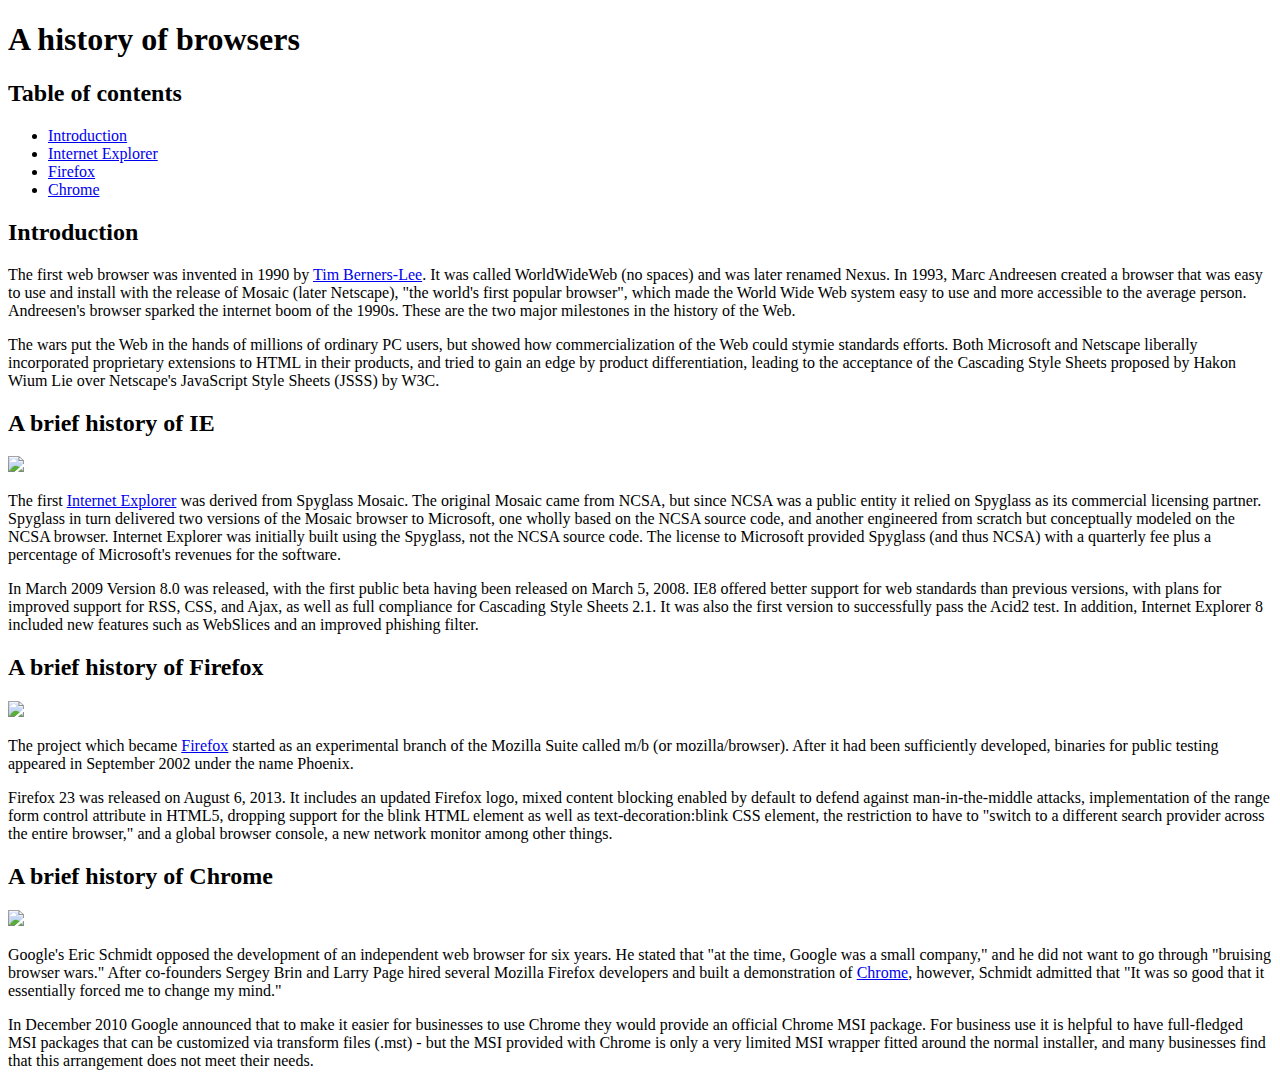
==== index.html @ 629fd7f9 "pre-video demo" ====
<!DOCTYPE html>
<html lang="en">
<head>
  <meta charset="UTF-8">
  <title>A history of browsers</title>
</head>
<body>
<h1>A history of browsers</h1>
<h2>Table of contents</h2>
<div>
  <ul>
    <li><a href="#introduction">Introduction</a></li>
    <li><a href="#Internet Explorer">Internet Explorer</a></li>
    <li><a href="#Firefox">Firefox</a></li>
    <li><a href="#Chrome">Chrome</a></li>
  </ul>
</div>

<h2  id="introduction">Introduction</h2>
<p>
  The first web browser was invented in 1990 by <a href="https://en.wikipedia.org/wiki/Tim_Berners-Lee">Tim Berners-Lee</a>. It was called WorldWideWeb (no spaces) and was later renamed Nexus. In 1993, Marc Andreesen created a browser that was easy to use and install with the release of Mosaic (later Netscape), "the world's first popular browser", which made the World Wide Web system easy to use and more accessible to the average person. Andreesen's browser sparked the internet boom of the 1990s. These are the two major milestones in the history of the Web.
</p>
  <p>The wars put the Web in the hands of millions of ordinary PC users, but showed how commercialization of the Web could stymie standards efforts. Both Microsoft and Netscape liberally incorporated proprietary extensions to HTML in their products, and tried to gain an edge by product differentiation, leading to the acceptance of the Cascading Style Sheets proposed by Hakon Wium Lie over Netscape's JavaScript Style Sheets (JSSS) by W3C.
</p>

<h2  id="Internet Explorer">A brief history of IE</h2>
<img src="https://upload.wikimedia.org/wikipedia/commons/1/18/Internet_Explorer_10%2B11_logo.svg" width="100px"/>
<p>
  The first <a href="https://www.microsoft.com/en-us/download/internet-explorer.aspx">Internet Explorer</a> was derived from Spyglass Mosaic. The original Mosaic came from NCSA, but since NCSA was a public entity it relied on Spyglass as its commercial licensing partner. Spyglass in turn delivered two versions of the Mosaic browser to Microsoft, one wholly based on the NCSA source code, and another engineered from scratch but conceptually modeled on the NCSA browser. Internet Explorer was initially built using the Spyglass, not the NCSA source code. The license to Microsoft provided Spyglass (and thus NCSA) with a quarterly fee plus a percentage of Microsoft's revenues for the software.
</p>
<p>In March 2009 Version 8.0 was released, with the first public beta having been released on March 5, 2008. IE8 offered better support for web standards than previous versions, with plans for improved support for RSS, CSS, and Ajax, as well as full compliance for Cascading Style Sheets 2.1. It was also the first version to successfully pass the Acid2 test. In addition, Internet Explorer 8 included new features such as WebSlices and an improved phishing filter.
</p>

<h2 id="Firefox">A brief history of Firefox</h2>
<img src="https://upload.wikimedia.org/wikipedia/commons/f/ff/Mozilla_Firefox_logo_2013.png" width="100px"/>
<p>
  The project which became <a href="https://www.mozilla.org/en-US/firefox/new/">Firefox</a> started as an experimental branch of the Mozilla Suite called m/b (or mozilla/browser). After it had been sufficiently developed, binaries for public testing appeared in September 2002 under the name Phoenix.
</p>
<p>
  Firefox 23 was released on August 6, 2013. It includes an updated Firefox logo, mixed content blocking enabled by default to defend against man-in-the-middle attacks, implementation of the range form control attribute in HTML5, dropping support for the blink HTML element as well as text-decoration:blink CSS element, the restriction to have to "switch to a different search provider across the entire browser," and a global browser console, a new network monitor among other things.
</p>

<h2  id="Chrome">A brief history of Chrome</h2>
<img src="https://upload.wikimedia.org/wikipedia/commons/e/e2/Google_Chrome_icon_%282011%29.svg" width="100px"/>
<p>
  Google's Eric Schmidt opposed the development of an independent web browser for six years. He stated that "at the time, Google was a small company," and he did not want to go through "bruising browser wars." After co-founders Sergey Brin and Larry Page hired several Mozilla Firefox developers and built a demonstration of <a href="https://www.google.com/chrome/?brand=FKPE&geo=US&gclid=EAIaIQobChMIqNnqrMj39QIVFzytBh2pPw2pEAAYASAAEgL89_D_BwE&gclsrc=aw.ds">Chrome</a>, however, Schmidt admitted that "It was so good that it essentially forced me to change my mind."
</p>
<p>
  In December 2010 Google announced that to make it easier for businesses to use Chrome they would provide an official Chrome MSI package. For business use it is helpful to have full-fledged MSI packages that can be customized via transform files (.mst) - but the MSI provided with Chrome is only a very limited MSI wrapper fitted around the normal installer, and many businesses find that this arrangement does not meet their needs.
</p>
</body>
</html>
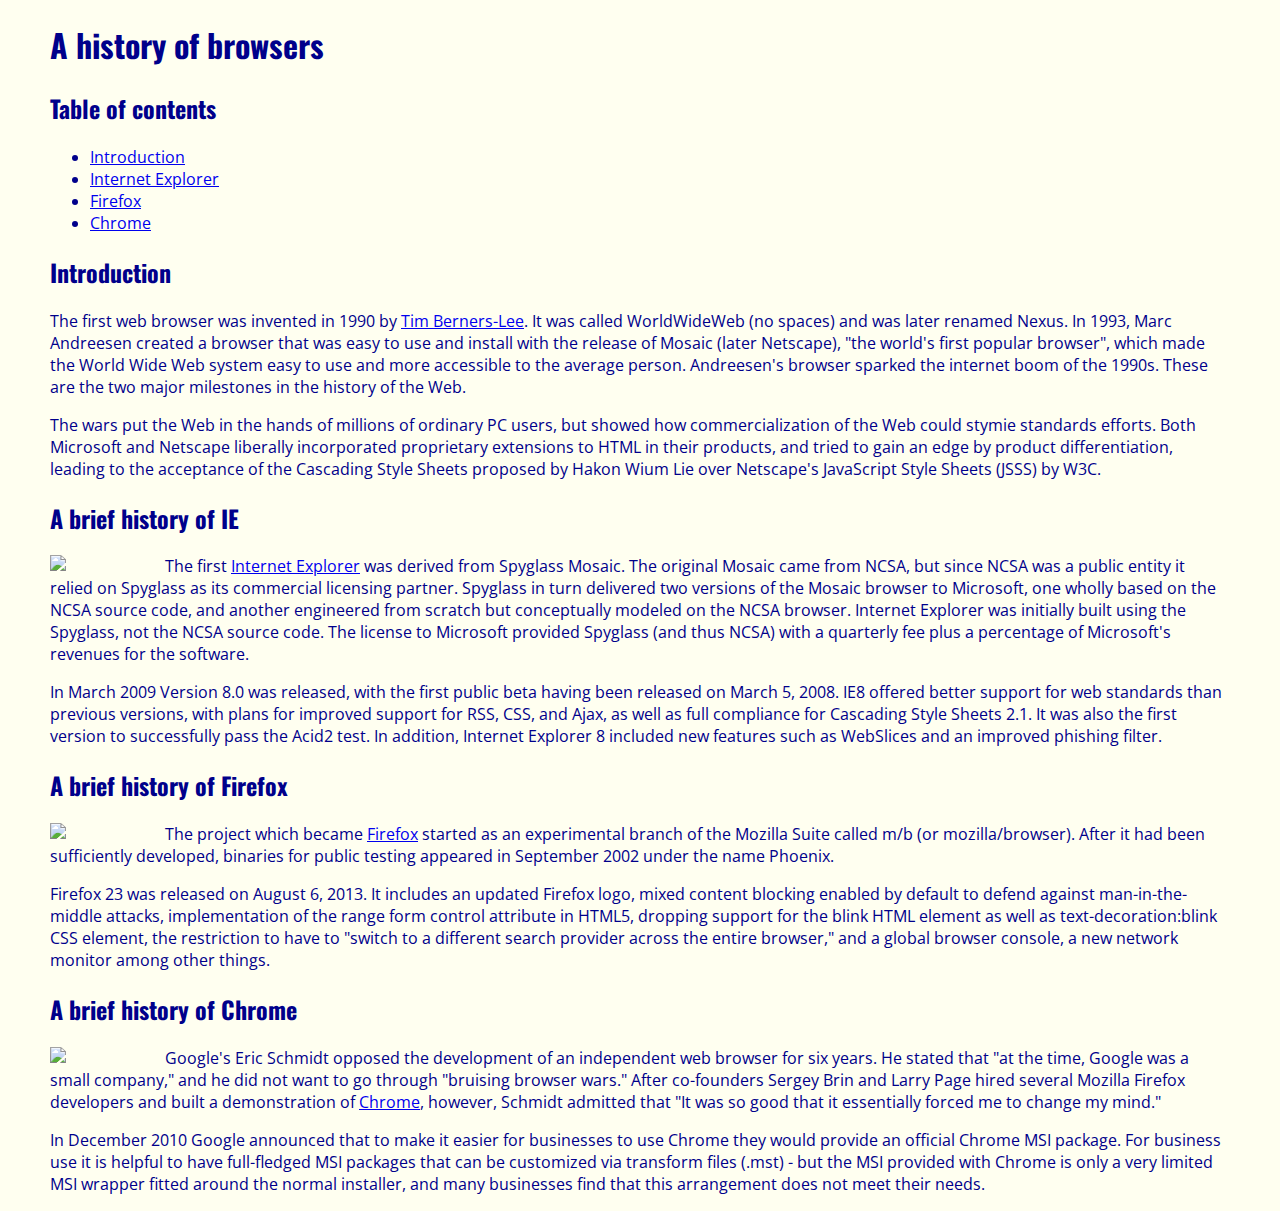
==== commit f257e478: "adding style" ====
--- a/index.html
+++ b/index.html
@@ -3,6 +3,9 @@
 <head>
   <meta charset="UTF-8">
   <title>A history of browsers</title>
+  <link rel="stylesheet" href="style.css"/>
+  <link rel="stylesheet"
+        href="https://fonts.googleapis.com/css?family=Oswald|Open+Sans">
 </head>
 <body>
 <h1>A history of browsers</h1>
--- a/style.css
+++ b/style.css
@@ -0,0 +1,16 @@
+body {
+  font-family: 'Open Sans',  sans-serif;
+  color: darkblue;
+  background-color: Ivory;
+  margin: 10px 50px 10px 50px;
+
+}
+
+h1, h2 {
+  font-family: 'Oswald', sans-serif;
+}
+
+img {
+  float: left;
+  margin-right: 15px;
+}
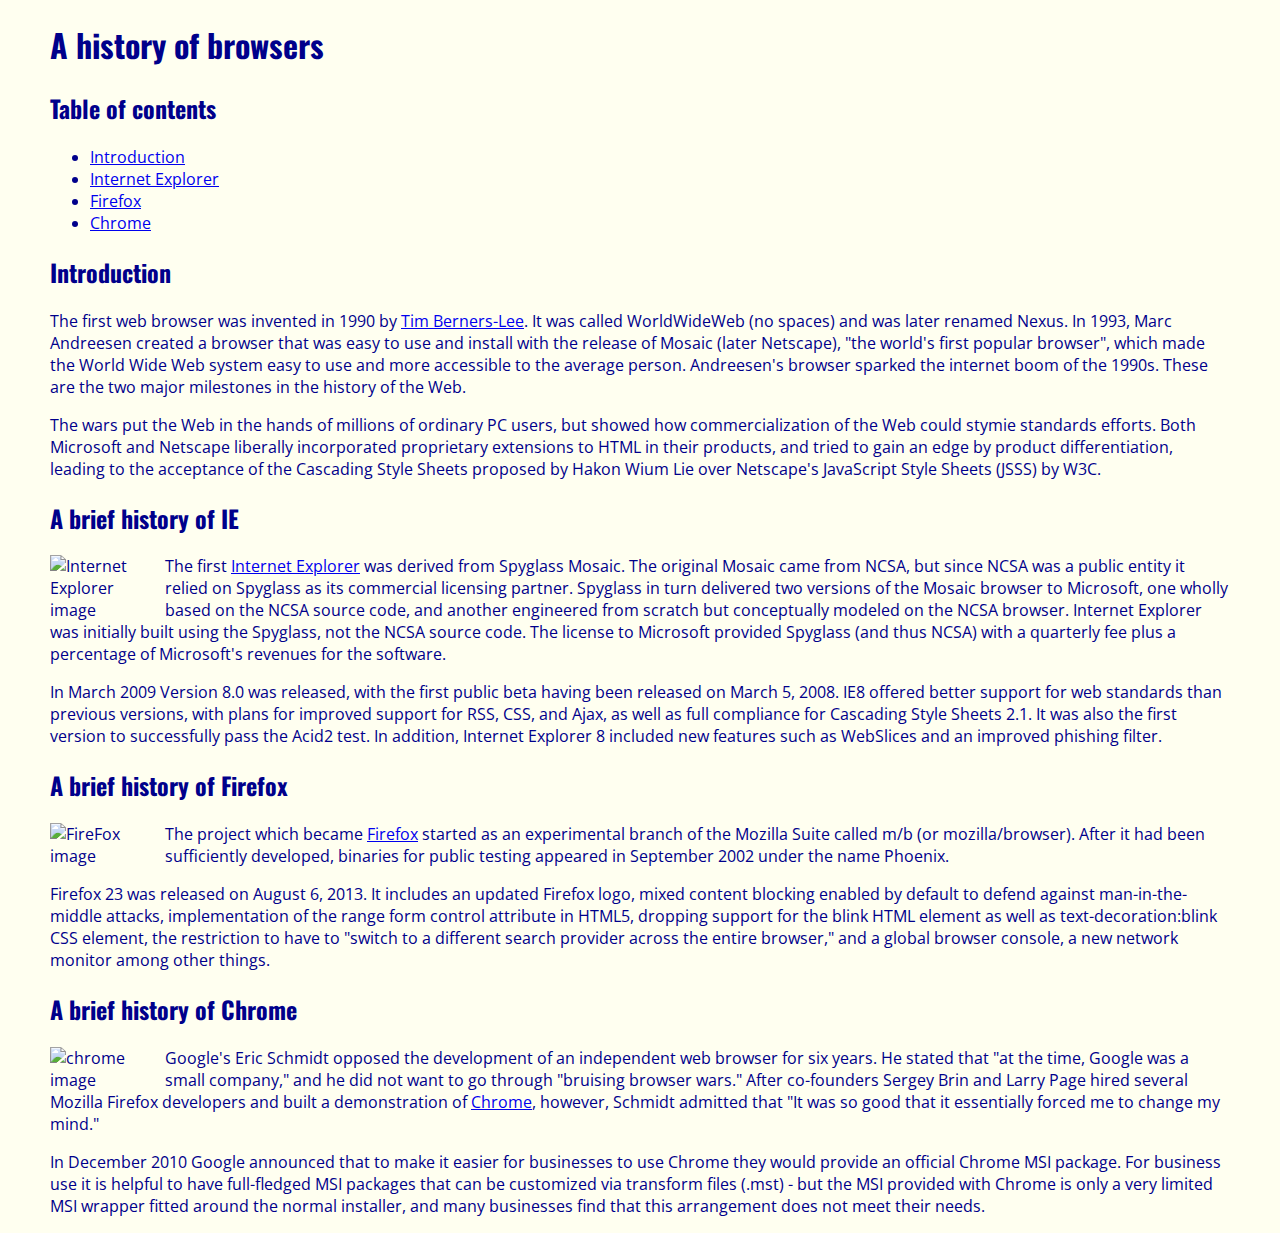
==== commit e2d7ecf6: "updated images to have alt attribute" ====
--- a/index.html
+++ b/index.html
@@ -27,7 +27,7 @@
 </p>
 
 <h2  id="Internet Explorer">A brief history of IE</h2>
-<img src="https://upload.wikimedia.org/wikipedia/commons/1/18/Internet_Explorer_10%2B11_logo.svg" width="100px"/>
+<img src="https://upload.wikimedia.org/wikipedia/commons/1/18/Internet_Explorer_10%2B11_logo.svg" width="100px" alt="Internet Explorer image"/>
 <p>
   The first <a href="https://www.microsoft.com/en-us/download/internet-explorer.aspx">Internet Explorer</a> was derived from Spyglass Mosaic. The original Mosaic came from NCSA, but since NCSA was a public entity it relied on Spyglass as its commercial licensing partner. Spyglass in turn delivered two versions of the Mosaic browser to Microsoft, one wholly based on the NCSA source code, and another engineered from scratch but conceptually modeled on the NCSA browser. Internet Explorer was initially built using the Spyglass, not the NCSA source code. The license to Microsoft provided Spyglass (and thus NCSA) with a quarterly fee plus a percentage of Microsoft's revenues for the software.
 </p>
@@ -35,7 +35,7 @@
 </p>
 
 <h2 id="Firefox">A brief history of Firefox</h2>
-<img src="https://upload.wikimedia.org/wikipedia/commons/f/ff/Mozilla_Firefox_logo_2013.png" width="100px"/>
+<img src="https://upload.wikimedia.org/wikipedia/commons/f/ff/Mozilla_Firefox_logo_2013.png" width="100px" alt="FireFox image"/>
 <p>
   The project which became <a href="https://www.mozilla.org/en-US/firefox/new/">Firefox</a> started as an experimental branch of the Mozilla Suite called m/b (or mozilla/browser). After it had been sufficiently developed, binaries for public testing appeared in September 2002 under the name Phoenix.
 </p>
@@ -44,7 +44,7 @@
 </p>
 
 <h2  id="Chrome">A brief history of Chrome</h2>
-<img src="https://upload.wikimedia.org/wikipedia/commons/e/e2/Google_Chrome_icon_%282011%29.svg" width="100px"/>
+<img src="https://upload.wikimedia.org/wikipedia/commons/e/e2/Google_Chrome_icon_%282011%29.svg" width="100px" alt="chrome image"/>
 <p>
   Google's Eric Schmidt opposed the development of an independent web browser for six years. He stated that "at the time, Google was a small company," and he did not want to go through "bruising browser wars." After co-founders Sergey Brin and Larry Page hired several Mozilla Firefox developers and built a demonstration of <a href="https://www.google.com/chrome/?brand=FKPE&geo=US&gclid=EAIaIQobChMIqNnqrMj39QIVFzytBh2pPw2pEAAYASAAEgL89_D_BwE&gclsrc=aw.ds">Chrome</a>, however, Schmidt admitted that "It was so good that it essentially forced me to change my mind."
 </p>
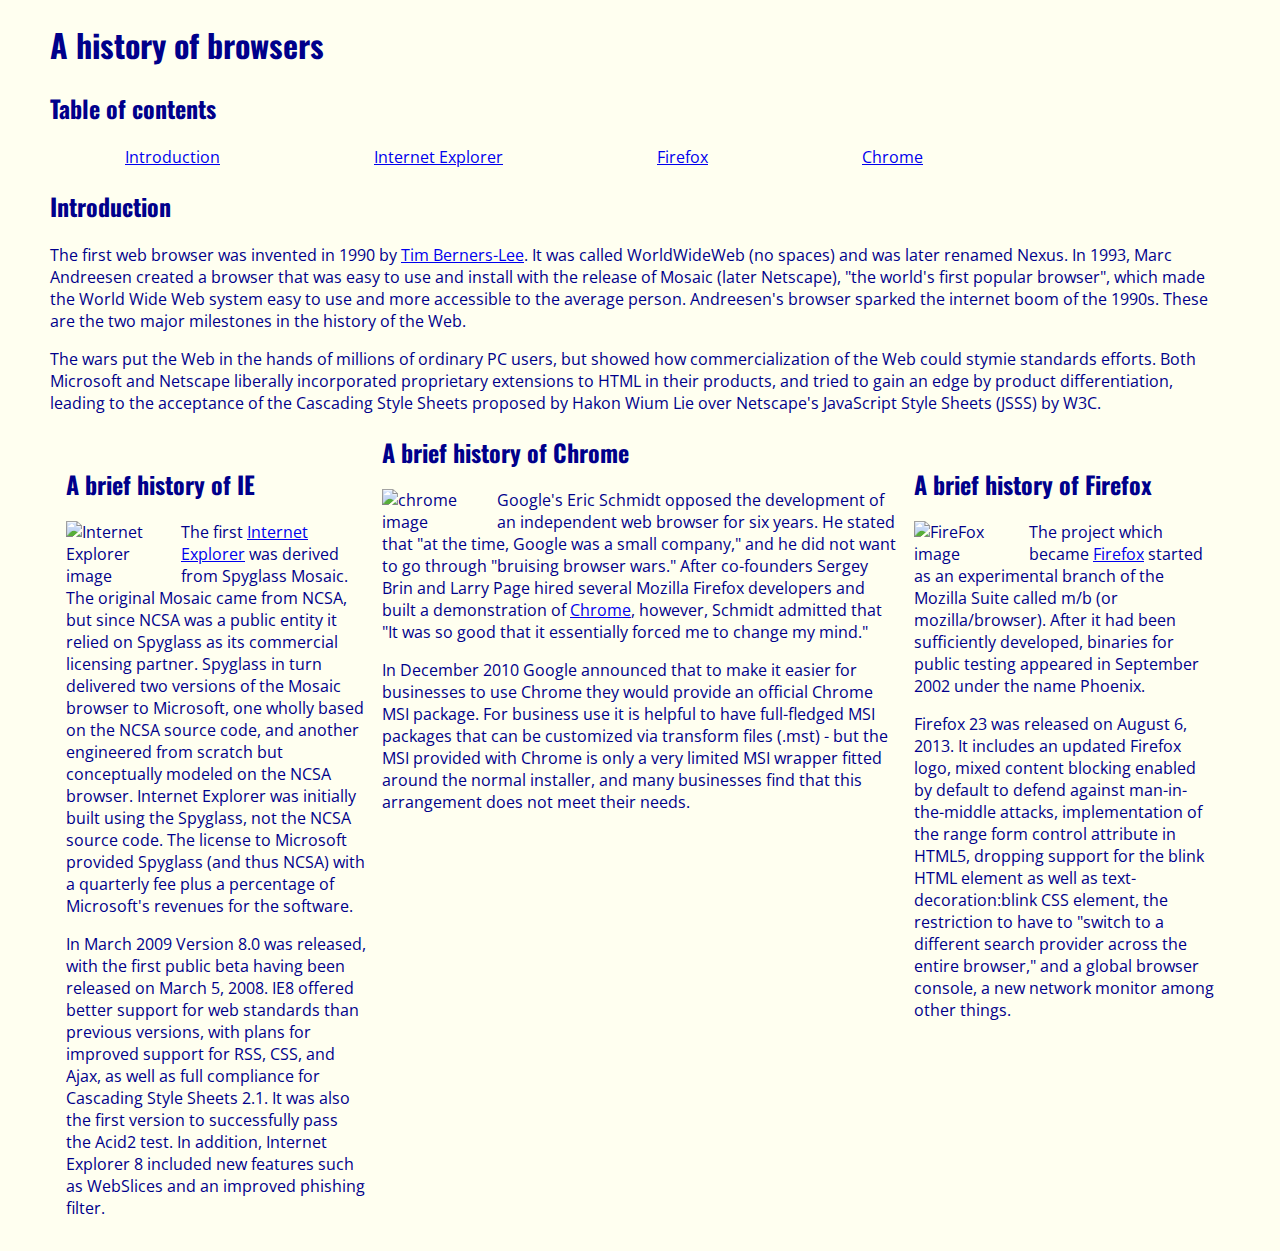
==== commit ef1fa13d: "adjusted layout" ====
--- a/index.html
+++ b/index.html
@@ -10,7 +10,7 @@
 <body>
 <h1>A history of browsers</h1>
 <h2>Table of contents</h2>
-<div>
+<div id="navbar">
   <ul>
     <li><a href="#introduction">Introduction</a></li>
     <li><a href="#Internet Explorer">Internet Explorer</a></li>
@@ -20,36 +20,47 @@
 </div>
 
 <h2  id="introduction">Introduction</h2>
-<p>
-  The first web browser was invented in 1990 by <a href="https://en.wikipedia.org/wiki/Tim_Berners-Lee">Tim Berners-Lee</a>. It was called WorldWideWeb (no spaces) and was later renamed Nexus. In 1993, Marc Andreesen created a browser that was easy to use and install with the release of Mosaic (later Netscape), "the world's first popular browser", which made the World Wide Web system easy to use and more accessible to the average person. Andreesen's browser sparked the internet boom of the 1990s. These are the two major milestones in the history of the Web.
-</p>
-  <p>The wars put the Web in the hands of millions of ordinary PC users, but showed how commercialization of the Web could stymie standards efforts. Both Microsoft and Netscape liberally incorporated proprietary extensions to HTML in their products, and tried to gain an edge by product differentiation, leading to the acceptance of the Cascading Style Sheets proposed by Hakon Wium Lie over Netscape's JavaScript Style Sheets (JSSS) by W3C.
-</p>
+  <p>
+    The first web browser was invented in 1990 by <a href="https://en.wikipedia.org/wiki/Tim_Berners-Lee">Tim Berners-Lee</a>. It was called WorldWideWeb (no spaces) and was later renamed Nexus. In 1993, Marc Andreesen created a browser that was easy
+    to use and install with the release of Mosaic (later Netscape), "the world's first popular browser", which made the World Wide Web system easy to use and more accessible to the average person. Andreesen's browser sparked the internet boom of the
+    1990s. These are the two major milestones in the history of the Web.
+  </p>
+  <p>The wars put the Web in the hands of millions of ordinary PC users, but showed how commercialization of the Web could stymie standards efforts. Both Microsoft and Netscape liberally incorporated proprietary extensions to HTML in their products,
+    and tried to gain an edge by product differentiation, leading to the acceptance of the Cascading Style Sheets proposed by Hakon Wium Lie over Netscape's JavaScript Style Sheets (JSSS) by W3C.
+  </p>
 
-<h2  id="Internet Explorer">A brief history of IE</h2>
-<img src="https://upload.wikimedia.org/wikipedia/commons/1/18/Internet_Explorer_10%2B11_logo.svg" width="100px" alt="Internet Explorer image"/>
-<p>
-  The first <a href="https://www.microsoft.com/en-us/download/internet-explorer.aspx">Internet Explorer</a> was derived from Spyglass Mosaic. The original Mosaic came from NCSA, but since NCSA was a public entity it relied on Spyglass as its commercial licensing partner. Spyglass in turn delivered two versions of the Mosaic browser to Microsoft, one wholly based on the NCSA source code, and another engineered from scratch but conceptually modeled on the NCSA browser. Internet Explorer was initially built using the Spyglass, not the NCSA source code. The license to Microsoft provided Spyglass (and thus NCSA) with a quarterly fee plus a percentage of Microsoft's revenues for the software.
-</p>
-<p>In March 2009 Version 8.0 was released, with the first public beta having been released on March 5, 2008. IE8 offered better support for web standards than previous versions, with plans for improved support for RSS, CSS, and Ajax, as well as full compliance for Cascading Style Sheets 2.1. It was also the first version to successfully pass the Acid2 test. In addition, Internet Explorer 8 included new features such as WebSlices and an improved phishing filter.
-</p>
+<div class="left"><h2 id="Internet Explorer">A brief history of IE</h2>
+  <img src="https://upload.wikimedia.org/wikipedia/commons/1/18/Internet_Explorer_10%2B11_logo.svg" width="100px" alt="Internet Explorer image"/>
+  <p>
+    The first <a href="https://www.microsoft.com/en-us/download/internet-explorer.aspx">Internet Explorer</a> was derived from Spyglass Mosaic. The original Mosaic came from NCSA, but since NCSA was a public entity it relied on Spyglass as its
+    commercial licensing partner. Spyglass in turn delivered two versions of the Mosaic browser to Microsoft, one wholly based on the NCSA source code, and another engineered from scratch but conceptually modeled on the NCSA browser. Internet
+    Explorer was initially built using the Spyglass, not the NCSA source code. The license to Microsoft provided Spyglass (and thus NCSA) with a quarterly fee plus a percentage of Microsoft's revenues for the software.
+  </p>
+  <p>In March 2009 Version 8.0 was released, with the first public beta having been released on March 5, 2008. IE8 offered better support for web standards than previous versions, with plans for improved support for RSS, CSS, and Ajax, as well as
+    full compliance for Cascading Style Sheets 2.1. It was also the first version to successfully pass the Acid2 test. In addition, Internet Explorer 8 included new features such as WebSlices and an improved phishing filter.
+  </p></div>
 
-<h2 id="Firefox">A brief history of Firefox</h2>
-<img src="https://upload.wikimedia.org/wikipedia/commons/f/ff/Mozilla_Firefox_logo_2013.png" width="100px" alt="FireFox image"/>
-<p>
-  The project which became <a href="https://www.mozilla.org/en-US/firefox/new/">Firefox</a> started as an experimental branch of the Mozilla Suite called m/b (or mozilla/browser). After it had been sufficiently developed, binaries for public testing appeared in September 2002 under the name Phoenix.
-</p>
-<p>
-  Firefox 23 was released on August 6, 2013. It includes an updated Firefox logo, mixed content blocking enabled by default to defend against man-in-the-middle attacks, implementation of the range form control attribute in HTML5, dropping support for the blink HTML element as well as text-decoration:blink CSS element, the restriction to have to "switch to a different search provider across the entire browser," and a global browser console, a new network monitor among other things.
-</p>
+<div class="right"><h2 id="Firefox">A brief history of Firefox</h2>
+  <img src="https://upload.wikimedia.org/wikipedia/commons/f/ff/Mozilla_Firefox_logo_2013.png" width="100px" alt="FireFox image"/>
+  <p>
+    The project which became <a href="https://www.mozilla.org/en-US/firefox/new/">Firefox</a> started as an experimental branch of the Mozilla Suite called m/b (or mozilla/browser). After it had been sufficiently developed, binaries for public
+    testing appeared in September 2002 under the name Phoenix.
+  </p>
+  <p>
+    Firefox 23 was released on August 6, 2013. It includes an updated Firefox logo, mixed content blocking enabled by default to defend against man-in-the-middle attacks, implementation of the range form control attribute in HTML5, dropping support
+    for the blink HTML element as well as text-decoration:blink CSS element, the restriction to have to "switch to a different search provider across the entire browser," and a global browser console, a new network monitor among other things.
+  </p></div>
 
-<h2  id="Chrome">A brief history of Chrome</h2>
-<img src="https://upload.wikimedia.org/wikipedia/commons/e/e2/Google_Chrome_icon_%282011%29.svg" width="100px" alt="chrome image"/>
-<p>
-  Google's Eric Schmidt opposed the development of an independent web browser for six years. He stated that "at the time, Google was a small company," and he did not want to go through "bruising browser wars." After co-founders Sergey Brin and Larry Page hired several Mozilla Firefox developers and built a demonstration of <a href="https://www.google.com/chrome/?brand=FKPE&geo=US&gclid=EAIaIQobChMIqNnqrMj39QIVFzytBh2pPw2pEAAYASAAEgL89_D_BwE&gclsrc=aw.ds">Chrome</a>, however, Schmidt admitted that "It was so good that it essentially forced me to change my mind."
-</p>
-<p>
-  In December 2010 Google announced that to make it easier for businesses to use Chrome they would provide an official Chrome MSI package. For business use it is helpful to have full-fledged MSI packages that can be customized via transform files (.mst) - but the MSI provided with Chrome is only a very limited MSI wrapper fitted around the normal installer, and many businesses find that this arrangement does not meet their needs.
-</p>
+<div class="center"><h2 id="Chrome">A brief history of Chrome</h2>
+  <img src="https://upload.wikimedia.org/wikipedia/commons/e/e2/Google_Chrome_icon_%282011%29.svg" width="100px" alt="chrome image"/>
+  <p>
+    Google's Eric Schmidt opposed the development of an independent web browser for six years. He stated that "at the time, Google was a small company," and he did not want to go through "bruising browser wars." After co-founders Sergey Brin and
+    Larry Page hired several Mozilla Firefox developers and built a demonstration of <a href="https://www.google.com/chrome/?brand=FKPE&geo=US&gclid=EAIaIQobChMIqNnqrMj39QIVFzytBh2pPw2pEAAYASAAEgL89_D_BwE&gclsrc=aw.ds">Chrome</a>, however, Schmidt
+    admitted that "It was so good that it essentially forced me to change my mind."
+  </p>
+  <p>
+    In December 2010 Google announced that to make it easier for businesses to use Chrome they would provide an official Chrome MSI package. For business use it is helpful to have full-fledged MSI packages that can be customized via transform files
+    (.mst) - but the MSI provided with Chrome is only a very limited MSI wrapper fitted around the normal installer, and many businesses find that this arrangement does not meet their needs.
+  </p></div>
 </body>
 </html>--- a/style.css
+++ b/style.css
@@ -14,3 +14,35 @@
   float: left;
   margin-right: 15px;
 }
+
+.left{
+  float: left;
+  width: 300px;
+  padding: 1em;
+}
+
+.right{
+  float: right;
+  width: 300px;
+  padding: 1em;
+}
+
+.center{
+  margin-left: 300px;
+  margin-right: 300px;
+}
+
+#navbar ul{
+  list-style-type: none;
+  margin: 0;
+  padding: 0;
+}
+
+#navbar a{
+  margin-right: 75px;
+  margin-left: 75px;
+}
+
+#navbar li{
+  display: inline;
+}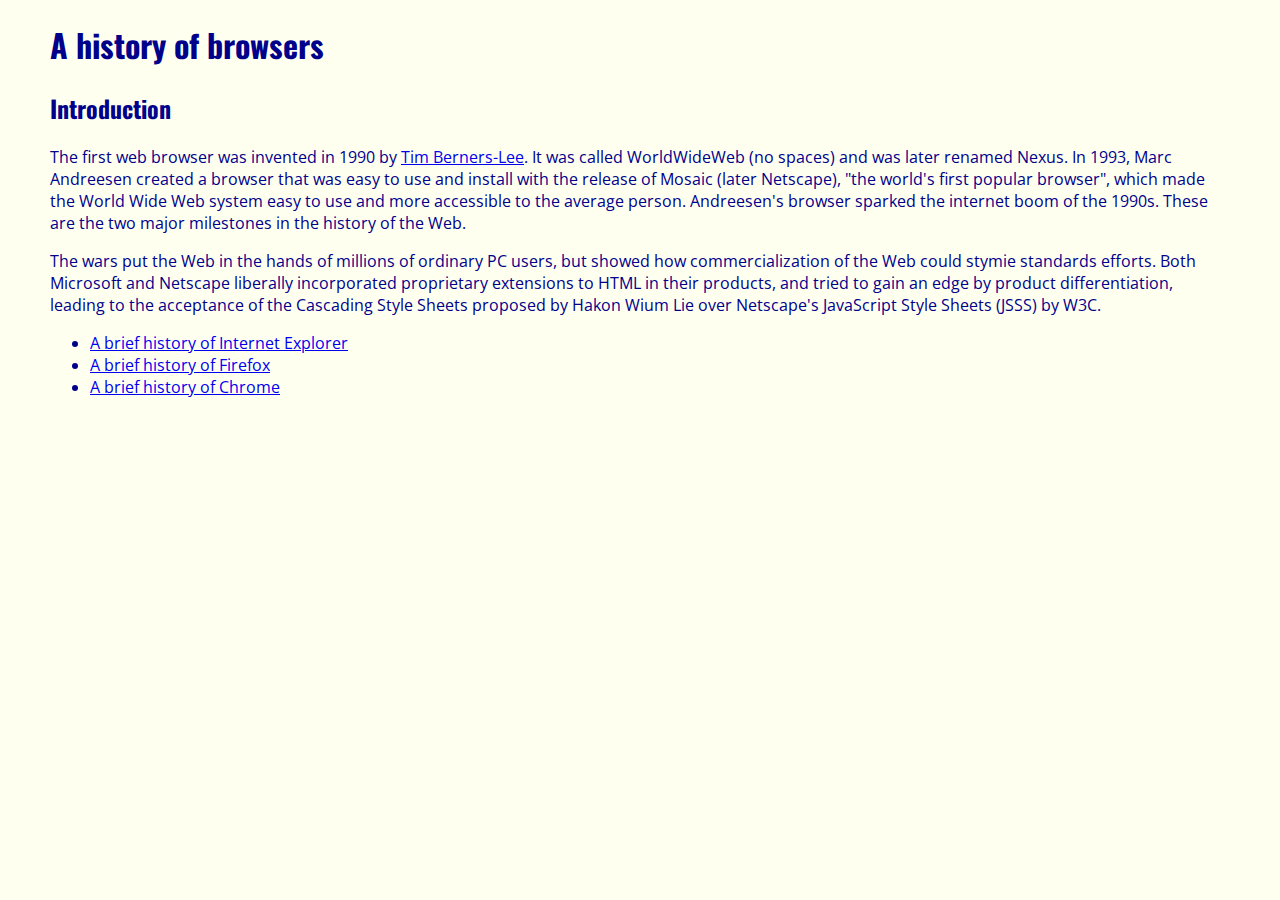
==== commit d51a7edf: "WOD" ====
--- a/index.html
+++ b/index.html
@@ -9,15 +9,6 @@
 </head>
 <body>
 <h1>A history of browsers</h1>
-<h2>Table of contents</h2>
-<div id="navbar">
-  <ul>
-    <li><a href="#introduction">Introduction</a></li>
-    <li><a href="#Internet Explorer">Internet Explorer</a></li>
-    <li><a href="#Firefox">Firefox</a></li>
-    <li><a href="#Chrome">Chrome</a></li>
-  </ul>
-</div>
 
 <h2  id="introduction">Introduction</h2>
   <p>
@@ -28,39 +19,13 @@
   <p>The wars put the Web in the hands of millions of ordinary PC users, but showed how commercialization of the Web could stymie standards efforts. Both Microsoft and Netscape liberally incorporated proprietary extensions to HTML in their products,
     and tried to gain an edge by product differentiation, leading to the acceptance of the Cascading Style Sheets proposed by Hakon Wium Lie over Netscape's JavaScript Style Sheets (JSSS) by W3C.
   </p>
+<div id="navbar">
+  <ul>
+    <li><a href="IE.html">A brief history of Internet Explorer</a></li>
+    <li><a href="firefox.html">A brief history of Firefox</a></li>
+    <li><a href="chrome.html">A brief history of Chrome</a></li>
+  </ul>
+</div>
 
-<div class="left"><h2 id="Internet Explorer">A brief history of IE</h2>
-  <img src="https://upload.wikimedia.org/wikipedia/commons/1/18/Internet_Explorer_10%2B11_logo.svg" width="100px" alt="Internet Explorer image"/>
-  <p>
-    The first <a href="https://www.microsoft.com/en-us/download/internet-explorer.aspx">Internet Explorer</a> was derived from Spyglass Mosaic. The original Mosaic came from NCSA, but since NCSA was a public entity it relied on Spyglass as its
-    commercial licensing partner. Spyglass in turn delivered two versions of the Mosaic browser to Microsoft, one wholly based on the NCSA source code, and another engineered from scratch but conceptually modeled on the NCSA browser. Internet
-    Explorer was initially built using the Spyglass, not the NCSA source code. The license to Microsoft provided Spyglass (and thus NCSA) with a quarterly fee plus a percentage of Microsoft's revenues for the software.
-  </p>
-  <p>In March 2009 Version 8.0 was released, with the first public beta having been released on March 5, 2008. IE8 offered better support for web standards than previous versions, with plans for improved support for RSS, CSS, and Ajax, as well as
-    full compliance for Cascading Style Sheets 2.1. It was also the first version to successfully pass the Acid2 test. In addition, Internet Explorer 8 included new features such as WebSlices and an improved phishing filter.
-  </p></div>
-
-<div class="right"><h2 id="Firefox">A brief history of Firefox</h2>
-  <img src="https://upload.wikimedia.org/wikipedia/commons/f/ff/Mozilla_Firefox_logo_2013.png" width="100px" alt="FireFox image"/>
-  <p>
-    The project which became <a href="https://www.mozilla.org/en-US/firefox/new/">Firefox</a> started as an experimental branch of the Mozilla Suite called m/b (or mozilla/browser). After it had been sufficiently developed, binaries for public
-    testing appeared in September 2002 under the name Phoenix.
-  </p>
-  <p>
-    Firefox 23 was released on August 6, 2013. It includes an updated Firefox logo, mixed content blocking enabled by default to defend against man-in-the-middle attacks, implementation of the range form control attribute in HTML5, dropping support
-    for the blink HTML element as well as text-decoration:blink CSS element, the restriction to have to "switch to a different search provider across the entire browser," and a global browser console, a new network monitor among other things.
-  </p></div>
-
-<div class="center"><h2 id="Chrome">A brief history of Chrome</h2>
-  <img src="https://upload.wikimedia.org/wikipedia/commons/e/e2/Google_Chrome_icon_%282011%29.svg" width="100px" alt="chrome image"/>
-  <p>
-    Google's Eric Schmidt opposed the development of an independent web browser for six years. He stated that "at the time, Google was a small company," and he did not want to go through "bruising browser wars." After co-founders Sergey Brin and
-    Larry Page hired several Mozilla Firefox developers and built a demonstration of <a href="https://www.google.com/chrome/?brand=FKPE&geo=US&gclid=EAIaIQobChMIqNnqrMj39QIVFzytBh2pPw2pEAAYASAAEgL89_D_BwE&gclsrc=aw.ds">Chrome</a>, however, Schmidt
-    admitted that "It was so good that it essentially forced me to change my mind."
-  </p>
-  <p>
-    In December 2010 Google announced that to make it easier for businesses to use Chrome they would provide an official Chrome MSI package. For business use it is helpful to have full-fledged MSI packages that can be customized via transform files
-    (.mst) - but the MSI provided with Chrome is only a very limited MSI wrapper fitted around the normal installer, and many businesses find that this arrangement does not meet their needs.
-  </p></div>
 </body>
 </html>--- a/style.css
+++ b/style.css
@@ -15,34 +15,3 @@
   margin-right: 15px;
 }
 
-.left{
-  float: left;
-  width: 300px;
-  padding: 1em;
-}
-
-.right{
-  float: right;
-  width: 300px;
-  padding: 1em;
-}
-
-.center{
-  margin-left: 300px;
-  margin-right: 300px;
-}
-
-#navbar ul{
-  list-style-type: none;
-  margin: 0;
-  padding: 0;
-}
-
-#navbar a{
-  margin-right: 75px;
-  margin-left: 75px;
-}
-
-#navbar li{
-  display: inline;
-}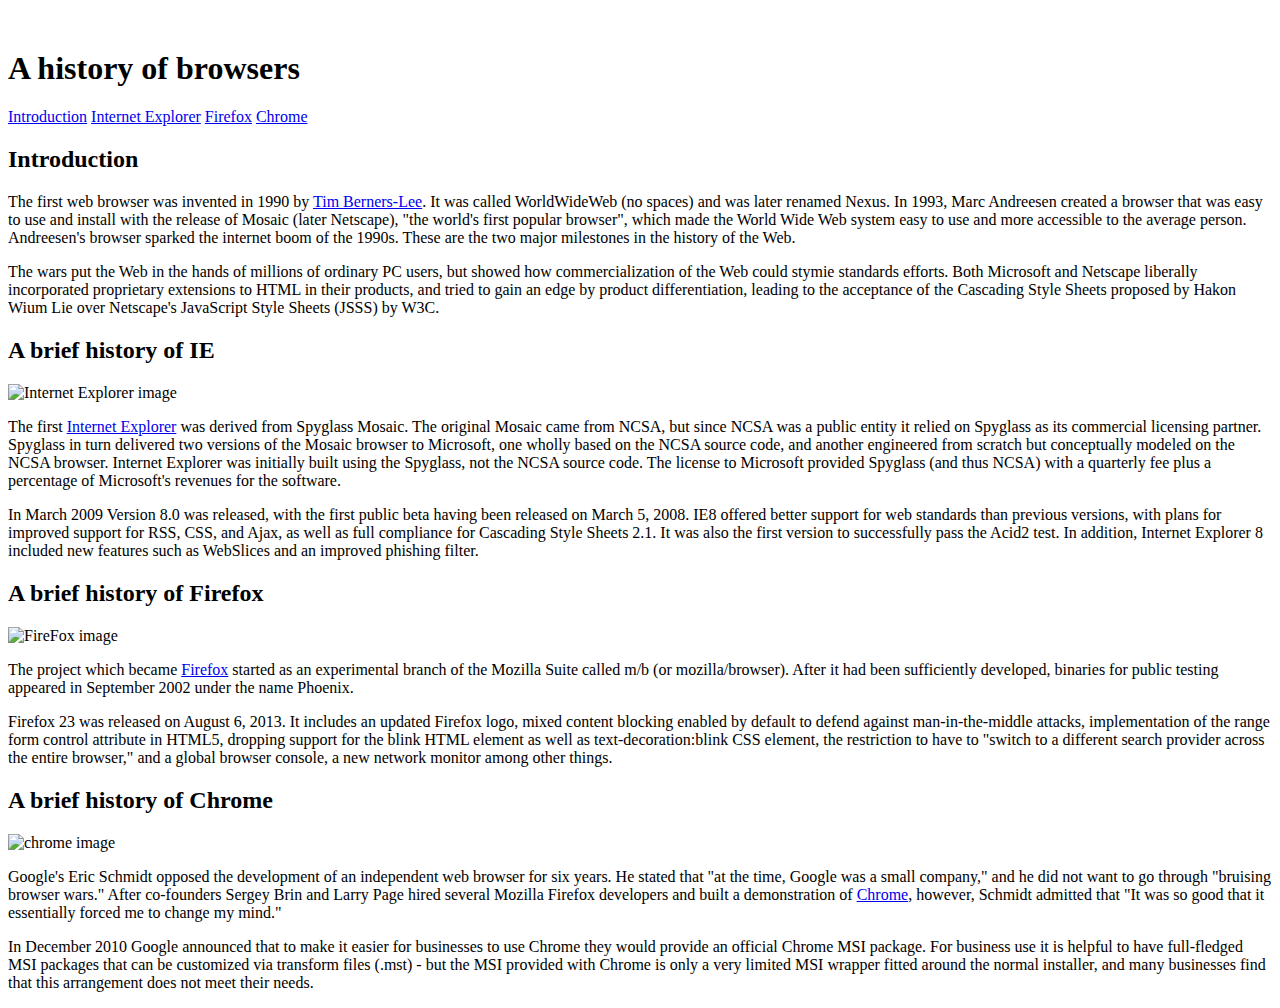
==== commit 4902f6a0: "semantic ui WOD" ====
--- a/index.html
+++ b/index.html
@@ -3,14 +3,28 @@
 <head>
   <meta charset="UTF-8">
   <title>A history of browsers</title>
+
+  <link rel="stylesheet" href="https://cdnjs.cloudflare.com/ajax/libs/semantic-ui/2.4.1/semantic.min.css">
+  <script type="text/javascript" src="https://cdnjs.cloudflare.com/ajax/libs/jquery/3.3.1/jquery.min.js"></script>
+  <script type="text/javascript" src="https://cdnjs.cloudflare.com/ajax/libs/semantic-ui/2.4.1/semantic.min.js"></script>
   <link rel="stylesheet" href="style.css"/>
-  <link rel="stylesheet"
-        href="https://fonts.googleapis.com/css?family=Oswald|Open+Sans">
+
 </head>
 <body>
-<h1>A history of browsers</h1>
 
-<h2  id="introduction">Introduction</h2>
+<div class="ui container">
+  <h1>A history of browsers</h1>
+
+  <div class="ui fixed top inverted four item menu" id="navbar">
+
+    <a class="item" href="#introduction">Introduction</a>
+    <a class="item" href="#Internet Explorer">Internet Explorer</a>
+    <a class="item" href="#Firefox">Firefox</a>
+    <a class="item" href="#Chrome">Chrome</a>
+
+  </div>
+
+  <h2 id="introduction">Introduction</h2>
   <p>
     The first web browser was invented in 1990 by <a href="https://en.wikipedia.org/wiki/Tim_Berners-Lee">Tim Berners-Lee</a>. It was called WorldWideWeb (no spaces) and was later renamed Nexus. In 1993, Marc Andreesen created a browser that was easy
     to use and install with the release of Mosaic (later Netscape), "the world's first popular browser", which made the World Wide Web system easy to use and more accessible to the average person. Andreesen's browser sparked the internet boom of the
@@ -19,13 +33,48 @@
   <p>The wars put the Web in the hands of millions of ordinary PC users, but showed how commercialization of the Web could stymie standards efforts. Both Microsoft and Netscape liberally incorporated proprietary extensions to HTML in their products,
     and tried to gain an edge by product differentiation, leading to the acceptance of the Cascading Style Sheets proposed by Hakon Wium Lie over Netscape's JavaScript Style Sheets (JSSS) by W3C.
   </p>
-<div id="navbar">
-  <ul>
-    <li><a href="IE.html">A brief history of Internet Explorer</a></li>
-    <li><a href="firefox.html">A brief history of Firefox</a></li>
-    <li><a href="chrome.html">A brief history of Chrome</a></li>
-  </ul>
+  <div class="ui equal width grid">
+    <div class="ui column">
+      <h2 id="Internet Explorer">A brief history of IE</h2>
+      <img class="ui floated image left image" src="https://upload.wikimedia.org/wikipedia/commons/1/18/Internet_Explorer_10%2B11_logo.svg" width="100px" alt="Internet Explorer image"/>
+      <p>
+        The first <a href="https://www.microsoft.com/en-us/download/internet-explorer.aspx">Internet Explorer</a> was derived from Spyglass Mosaic. The original Mosaic came from NCSA, but since NCSA was a public entity it relied on Spyglass as its
+        commercial licensing partner. Spyglass in turn delivered two versions of the Mosaic browser to Microsoft, one wholly based on the NCSA source code, and another engineered from scratch but conceptually modeled on the NCSA browser. Internet
+        Explorer was initially built using the Spyglass, not the NCSA source code. The license to Microsoft provided Spyglass (and thus NCSA) with a quarterly fee plus a percentage of Microsoft's revenues for the software.
+      </p>
+      <p>In March 2009 Version 8.0 was released, with the first public beta having been released on March 5, 2008. IE8 offered better support for web standards than previous versions, with plans for improved support for RSS, CSS, and Ajax, as well as
+        full compliance for Cascading Style Sheets 2.1. It was also the first version to successfully pass the Acid2 test. In addition, Internet Explorer 8 included new features such as WebSlices and an improved phishing filter.
+      </p>
+    </div>
+    <div class="ui column">
+      <h2 id="Firefox">A brief history of Firefox</h2>
+      <img class="ui floated left image" src="https://upload.wikimedia.org/wikipedia/commons/f/ff/Mozilla_Firefox_logo_2013.png" width="100px" alt="FireFox image"/>
+      <p>
+        The project which became <a href="https://www.mozilla.org/en-US/firefox/new/">Firefox</a> started as an experimental branch of the Mozilla Suite called m/b (or mozilla/browser). After it had been sufficiently developed, binaries for public
+        testing appeared in September 2002 under the name Phoenix.
+      </p>
+      <p>
+        Firefox 23 was released on August 6, 2013. It includes an updated Firefox logo, mixed content blocking enabled by default to defend against man-in-the-middle attacks, implementation of the range form control attribute in HTML5, dropping
+        support
+        for the blink HTML element as well as text-decoration:blink CSS element, the restriction to have to "switch to a different search provider across the entire browser," and a global browser console, a new network monitor among other things.
+      </p>
+    </div>
+    <div class="ui column">
+      <h2 id="Chrome">A brief history of Chrome</h2>
+      <img class="ui floated left image" src="https://upload.wikimedia.org/wikipedia/commons/e/e2/Google_Chrome_icon_%282011%29.svg" width="100px" alt="chrome image"/>
+      <p>
+        Google's Eric Schmidt opposed the development of an independent web browser for six years. He stated that "at the time, Google was a small company," and he did not want to go through "bruising browser wars." After co-founders Sergey Brin and
+        Larry Page hired several Mozilla Firefox developers and built a demonstration of <a href="https://www.google.com/chrome/?brand=FKPE&geo=US&gclid=EAIaIQobChMIqNnqrMj39QIVFzytBh2pPw2pEAAYASAAEgL89_D_BwE&gclsrc=aw.ds">Chrome</a>, however,
+        Schmidt
+        admitted that "It was so good that it essentially forced me to change my mind."
+      </p>
+      <p>
+        In December 2010 Google announced that to make it easier for businesses to use Chrome they would provide an official Chrome MSI package. For business use it is helpful to have full-fledged MSI packages that can be customized via transform
+        files
+        (.mst) - but the MSI provided with Chrome is only a very limited MSI wrapper fitted around the normal installer, and many businesses find that this arrangement does not meet their needs.
+      </p>
+    </div>
+  </div>
 </div>
-
 </body>
 </html>--- a/style.css
+++ b/style.css
@@ -1,17 +1,3 @@
 body {
-  font-family: 'Open Sans',  sans-serif;
-  color: darkblue;
-  background-color: Ivory;
-  margin: 10px 50px 10px 50px;
-
-}
-
-h1, h2 {
-  font-family: 'Oswald', sans-serif;
-}
-
-img {
-  float: left;
-  margin-right: 15px;
-}
-
+  margin-top: 50px;
+}